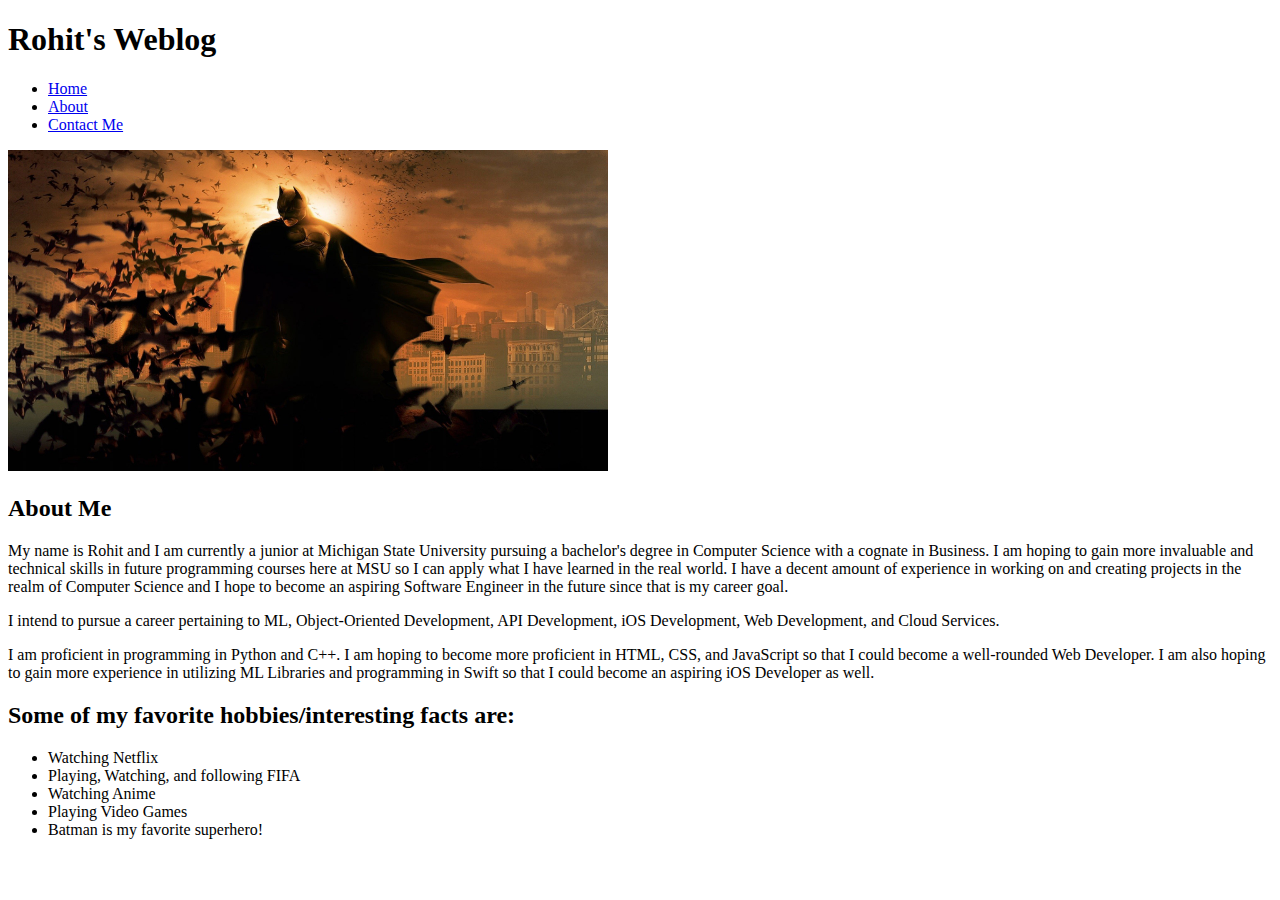
==== about.html @ fa2f343c "Add files via upload" ====
<!DOCTYPE html>
<html lang="en">
<head>
    <meta charset="UTF-8">
    <meta name="viewport" content="width=device-width, initial-scale=1.0">
    <title>Rohit Vadlamudi</title>
</head>
<body>
    <header>
        <h1>Rohit's Weblog</h1>
        <nav>
            <ul>
                <li><a href="index.html">Home</a></li>
                <li><a href="about.html">About</a></li>
                <li><a href="contact.html">Contact Me</a></li>
            </ul>
        </nav>
    </header>
    <main>
        <p><img src="images/batman.jpg" width="600" height="321" alt="Batman"></p>
        <h2>About Me</h2>
        <p>My name is Rohit and I am currently a junior at Michigan State University pursuing a bachelor's degree in Computer Science with a cognate in Business. 
        I am hoping to gain more invaluable and technical skills in future programming courses here at MSU so I can apply what I have learned in the real world. I have a decent
        amount of experience in working on and creating projects in the realm of Computer Science and I hope to become an aspiring Software Engineer in the future since that is my career goal.</p>
        <p>I intend to pursue a career pertaining to ML, Object-Oriented Development, API Development, iOS Development, Web Development, and Cloud Services.</p>
        <p>I am proficient in programming in Python and C++. I am hoping to become more proficient in HTML, CSS, and JavaScript so that I could become a well-rounded Web Developer. I am also
        hoping to gain more experience in utilizing ML Libraries and programming in Swift so that I could become an aspiring iOS Developer as well.</p>
        <h2 id="hello-hobbies">Some of my favorite hobbies/interesting facts are:</h2>
        <ul class="list">
            <li>Watching Netflix</li>
            <li>Playing, Watching, and following FIFA</li>
            <li>Watching Anime</li>
            <li>Playing Video Games</li>
            <li>Batman is my favorite superhero!</li>
        </ul>
    </main>
</body>
</html>
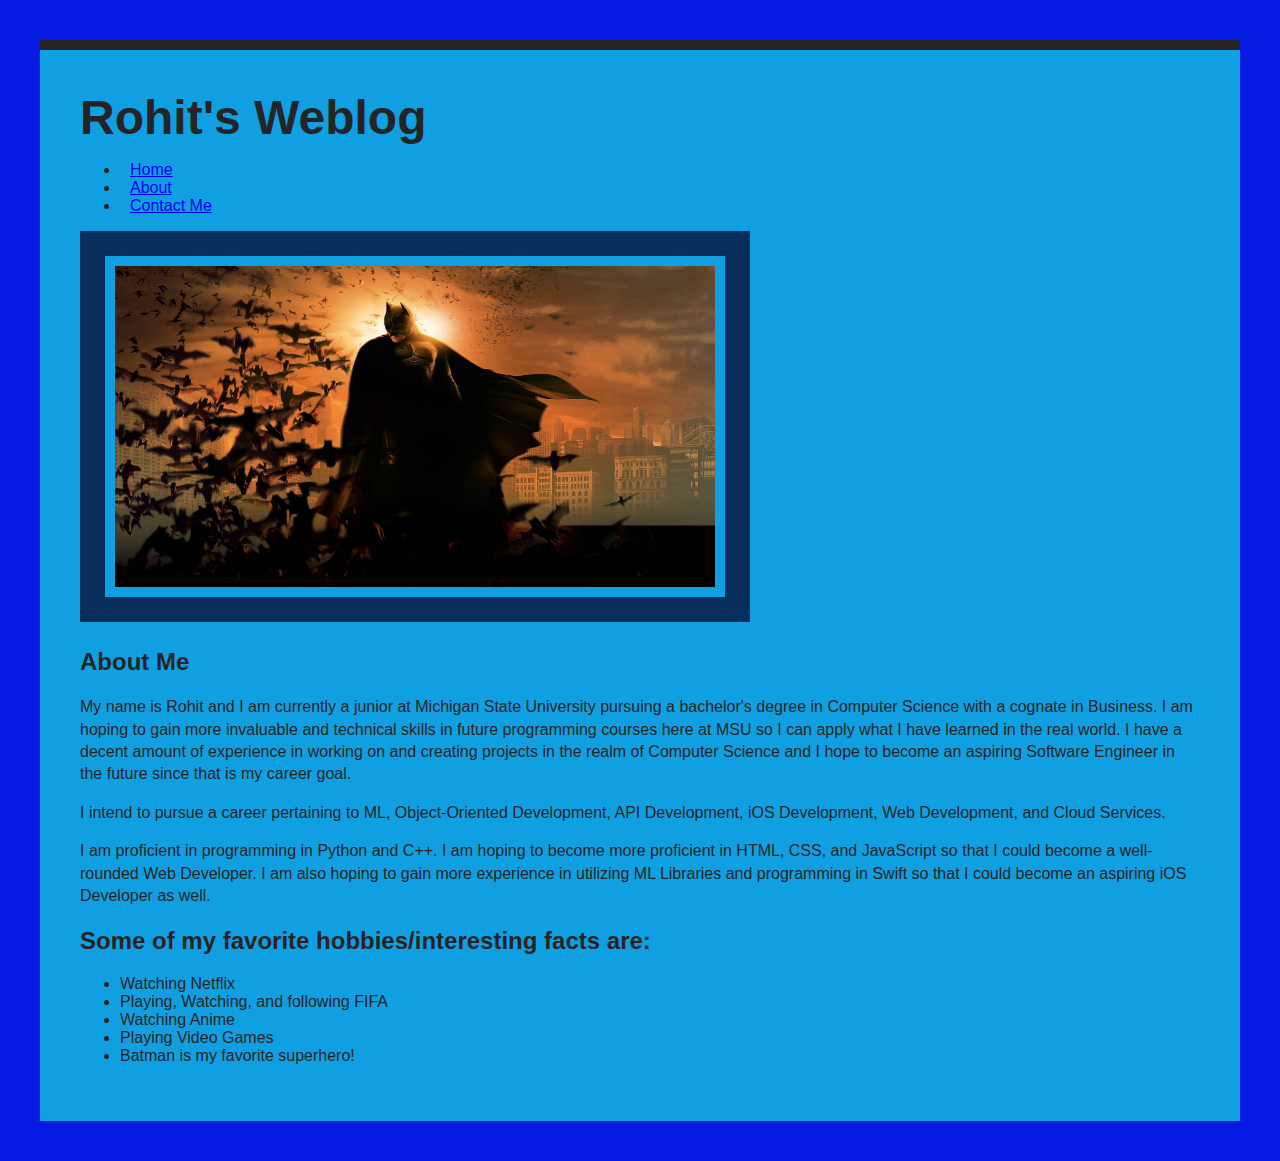
==== commit cfbc664a: "Add files via upload" ====
--- a/about.html
+++ b/about.html
@@ -3,6 +3,7 @@
 <head>
     <meta charset="UTF-8">
     <meta name="viewport" content="width=device-width, initial-scale=1.0">
+    <link rel="stylesheet" href="style.css">
     <title>Rohit Vadlamudi</title>
 </head>
 <body>
--- a/style.css
+++ b/style.css
@@ -0,0 +1,45 @@
+html {
+    background: #041ae0;
+}
+
+body {
+    font-family: Arial, Helvetica, sans-serif;
+    margin: 40px;
+    padding: 40px;
+    color: #242424;
+    border-top: 10px solid #242424;
+    background: rgb(16, 160, 226);
+}
+
+h1 { 
+    font-size: 3em;
+    margin: 0;
+}
+
+p {
+    line-height: 1.4em;
+}
+
+#blog {
+    border-top: 1px dotted #ccc;
+}
+
+.blog-post {
+    border-bottom: 1px dotted #ccc;
+}
+
+article {
+    border-bottom: 1px solid #000;
+}
+
+img {
+    border: 25px solid #082f5c;
+}
+
+img[src]{
+    padding: 10px
+}
+a[href]{
+    padding : 10px
+}
+
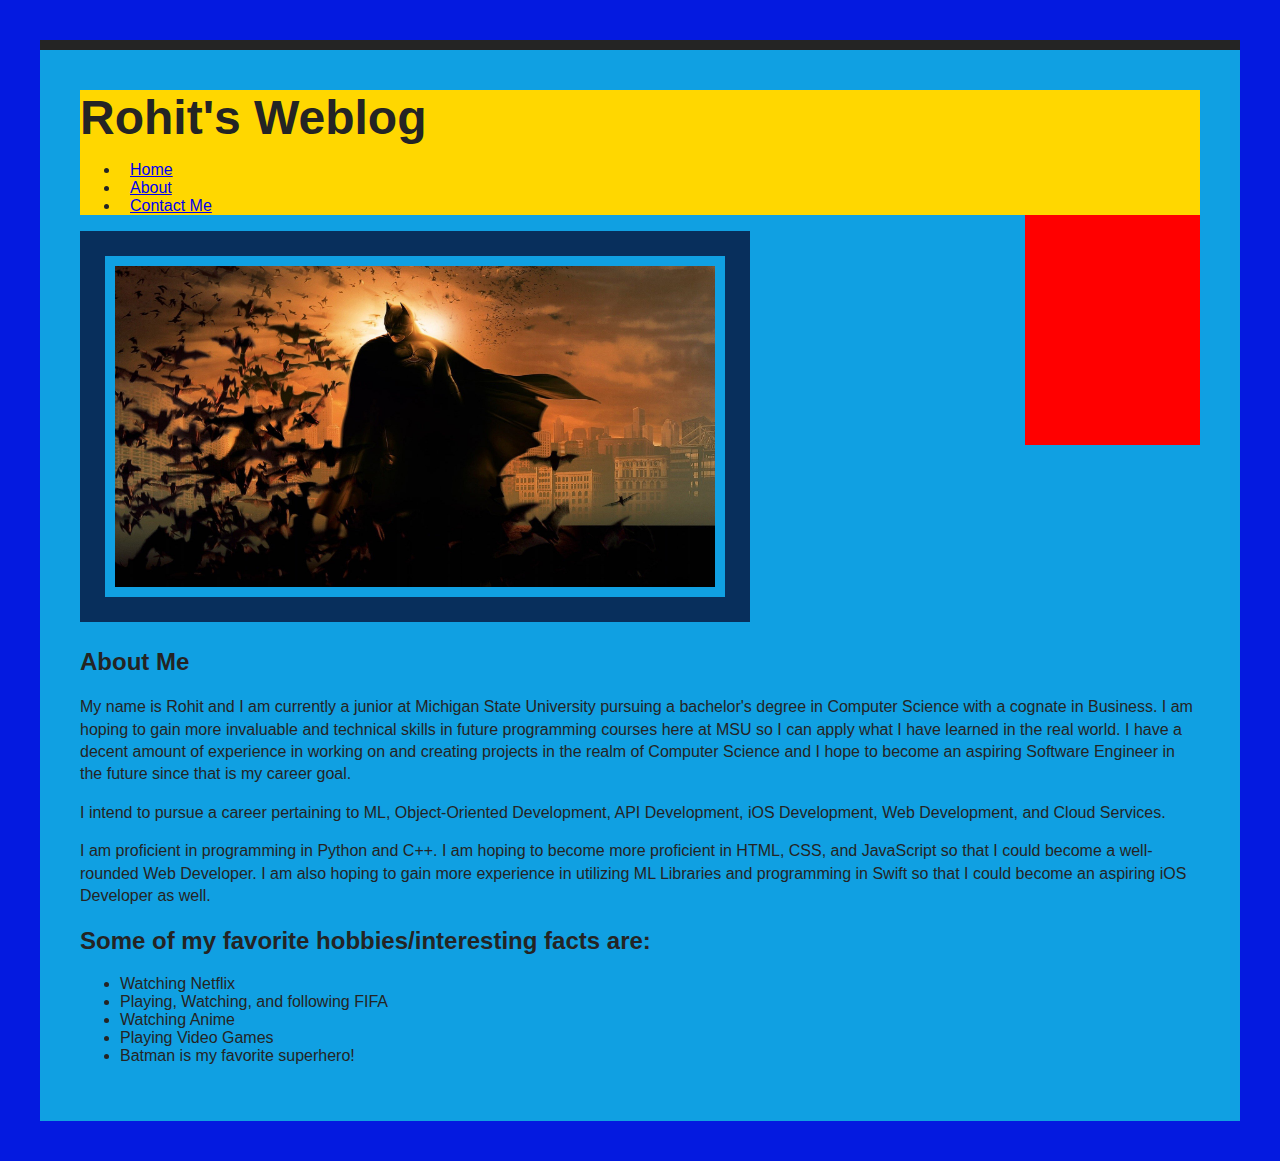
==== commit 96dc371c: "Add files via upload" ====
--- a/about.html
+++ b/about.html
@@ -7,16 +7,19 @@
     <title>Rohit Vadlamudi</title>
 </head>
 <body>
-    <header>
-        <h1>Rohit's Weblog</h1>
-        <nav>
-            <ul>
-                <li><a href="index.html">Home</a></li>
-                <li><a href="about.html">About</a></li>
-                <li><a href="contact.html">Contact Me</a></li>
-            </ul>
-        </nav>
-    </header>
+    <div class="img-container"></div>
+    <div class="sticky">
+        <header>
+            <h1>Rohit's Weblog</h1>
+            <nav>
+                <ul>
+                    <li><a href="index.html">Home</a></li>
+                    <li><a href="about.html">About</a></li>
+                    <li><a href="contact.html">Contact Me</a></li>
+                </ul>
+            </nav>
+        </header>
+    </div>
     <main>
         <p><img src="images/batman.jpg" width="600" height="321" alt="Batman"></p>
         <h2>About Me</h2>
--- a/style.css
+++ b/style.css
@@ -22,6 +22,7 @@
 
 #blog {
     border-top: 1px dotted #ccc;
+    display : flex;
 }
 
 .blog-post {
@@ -29,7 +30,9 @@
 }
 
 article {
-    border-bottom: 1px solid #000;
+    background: #999;
+    padding: 20px;
+    margin: 20px;
 }
 
 img {
@@ -43,3 +46,15 @@
     padding : 10px
 }
 
+.sticky {
+    background : gold;
+    position : sticky;
+    top: 0;
+}
+.img-container {
+    background: red;
+    height: 355px;
+    width: 175px;
+    float: right;
+    margin-left: 20px;
+}
